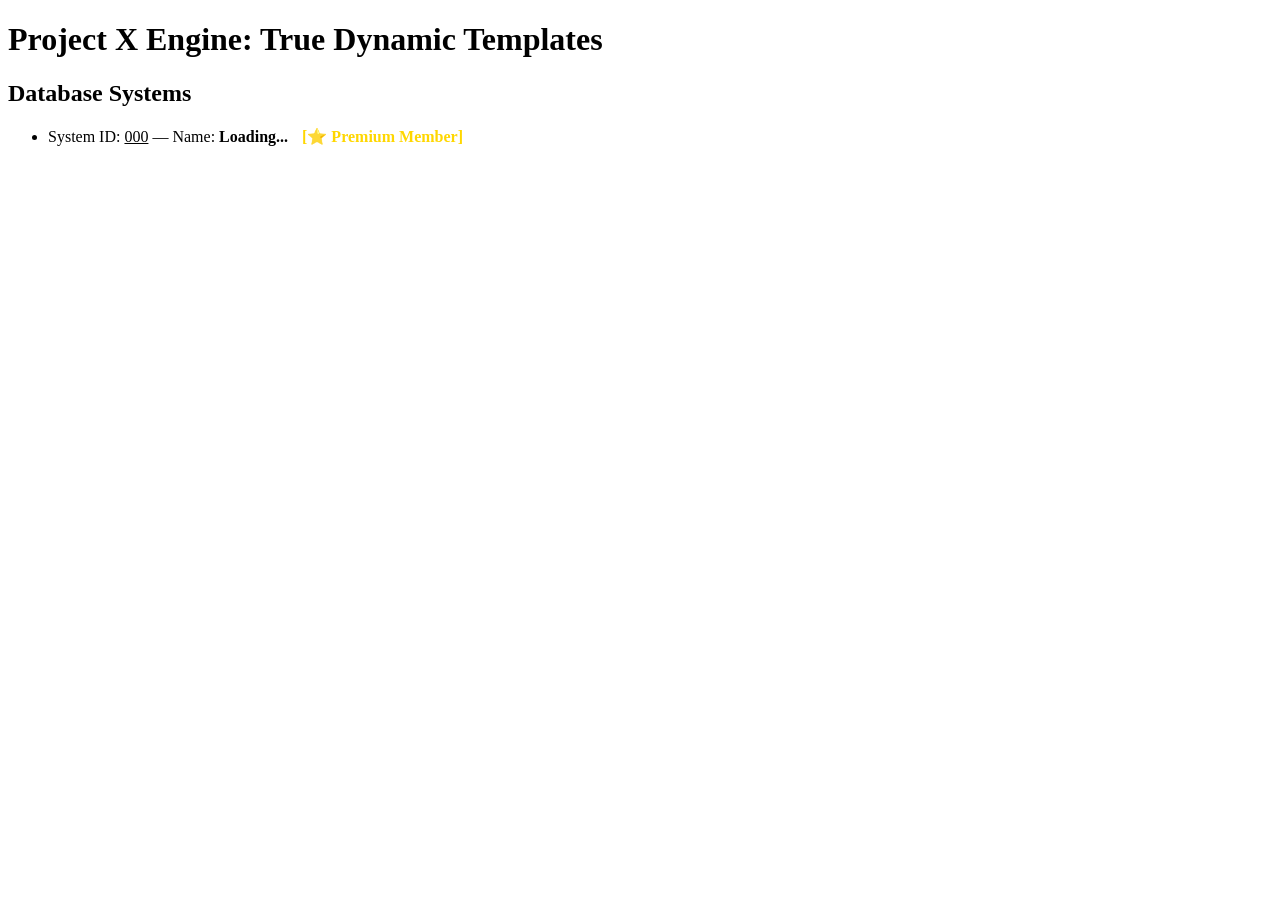
==== index.html @ 2d02295d "second commit" ====
<!DOCTYPE html>
<html lang="en">
<head>
    <meta charset="UTF-8">
    <title>Project X Tables</title>
    <style>
        table { width: 100%; border-collapse: collapse; font-family: sans-serif; }
        th, td { padding: 12px; border: 1px solid #ddd; text-align: left; }
        th { background-color: #f4f4f4; }
    </style>
</head>
<body>
    <h1>Project X Engine: True Dynamic Templates</h1>

    <div x-data="[
        { 'id': 201, 'label': 'Green', 'premium': true },
        { 'id': 202, 'label': 'Blue', 'premium': false },
        { 'id': 203, 'label': 'Indigo', 'premium': true }
    ]">

        <h2>Database Systems</h2>
        <ul x-for="item">
            <li>
                System ID: <u x-text="item.id">000</u> — Name: <b x-text="item.label">Loading...</b>
                <span x-if="item.premium" style="color: gold; font-weight: bold; margin-left: 10px;">[⭐ Premium Member]</span>
            </li>
        </ul>

    </div>

</body>
</html>
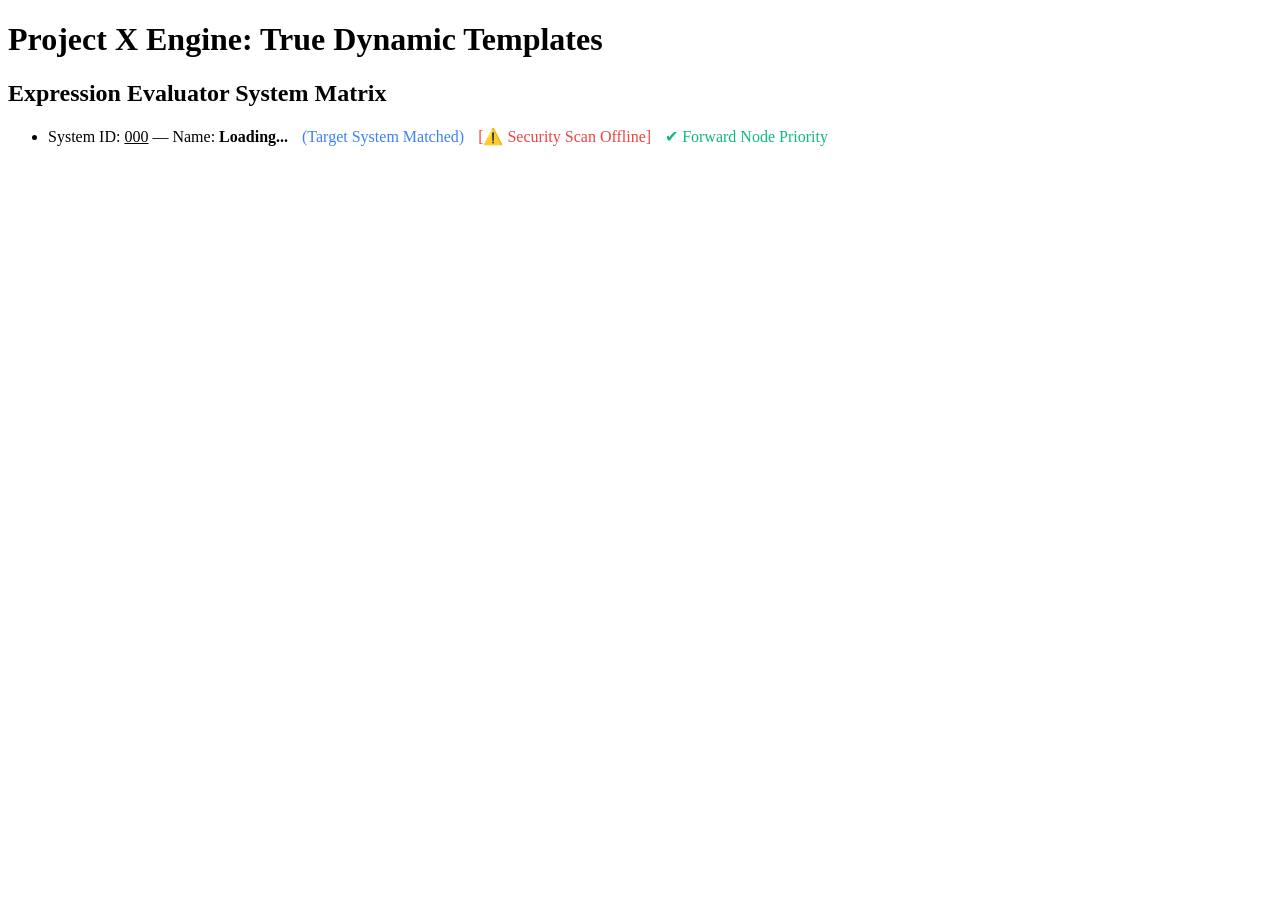
==== commit b6c0c054: "second commit" ====
--- a/index.html
+++ b/index.html
@@ -18,14 +18,18 @@
         { 'id': 203, 'label': 'Indigo', 'premium': true }
     ]">
 
-        <h2>Database Systems</h2>
+        <h2>Expression Evaluator System Matrix</h2>
         <ul x-for="item">
             <li>
                 System ID: <u x-text="item.id">000</u> — Name: <b x-text="item.label">Loading...</b>
-                <span x-if="item.premium" style="color: gold; font-weight: bold; margin-left: 10px;">[⭐ Premium Member]</span>
+                
+                <span x-if="item.id === 202" style="color: #3b82f6; margin-left:10px;">(Target System Matched)</span>
+
+                <span x-if="item.premium !== true" style="color: #ef4444; margin-left:10px;">[⚠️ Security Scan Offline]</span>
+
+                <span x-if="item.id > 201" style="color: #10b981; margin-left:10px;">✔ Forward Node Priority</span>
             </li>
         </ul>
-
     </div>
 
 </body>
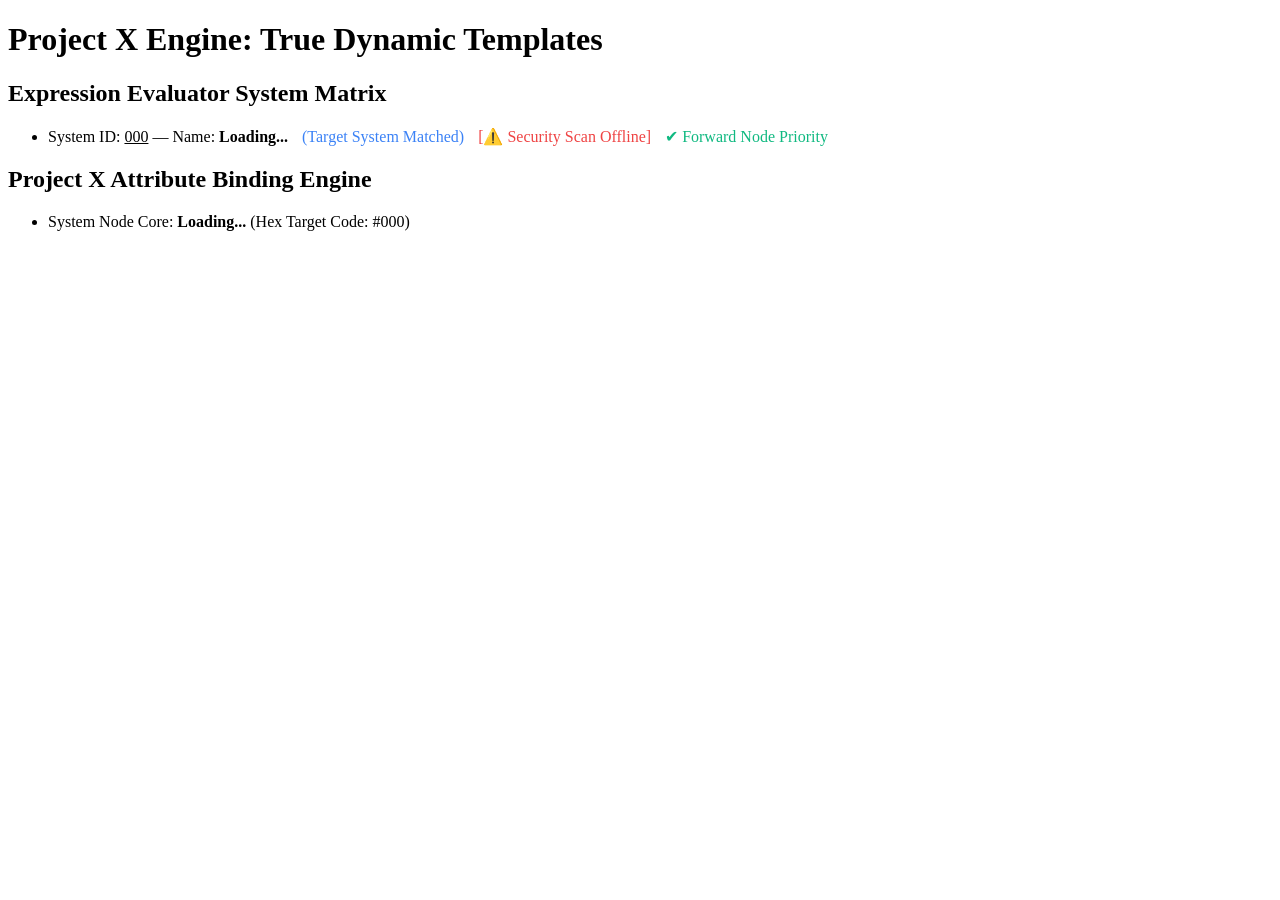
==== commit 450628b7: "working" ====
--- a/index.html
+++ b/index.html
@@ -31,6 +31,21 @@
             </li>
         </ul>
     </div>
+    
+    <div x-data="[
+        { 'id': 201, 'label': 'Green', 'hex': '#10b981' },
+        { 'id': 202, 'label': 'Blue', 'hex': '#3b82f6' },
+        { 'id': 203, 'label': 'Indigo', 'hex': '#6366f1' }
+    ]">
+
+        <h2>Project X Attribute Binding Engine</h2>
+        <ul x-for="item">
+            <li x-bind:id="item.id" :style="item.hex">
+                System Node Core: <b x-text="item.label">Loading...</b> 
+                (Hex Target Code: <span x-text="item.hex">#000</span>)
+            </li>
+        </ul>
+    </div>
 
 </body>
 </html>
